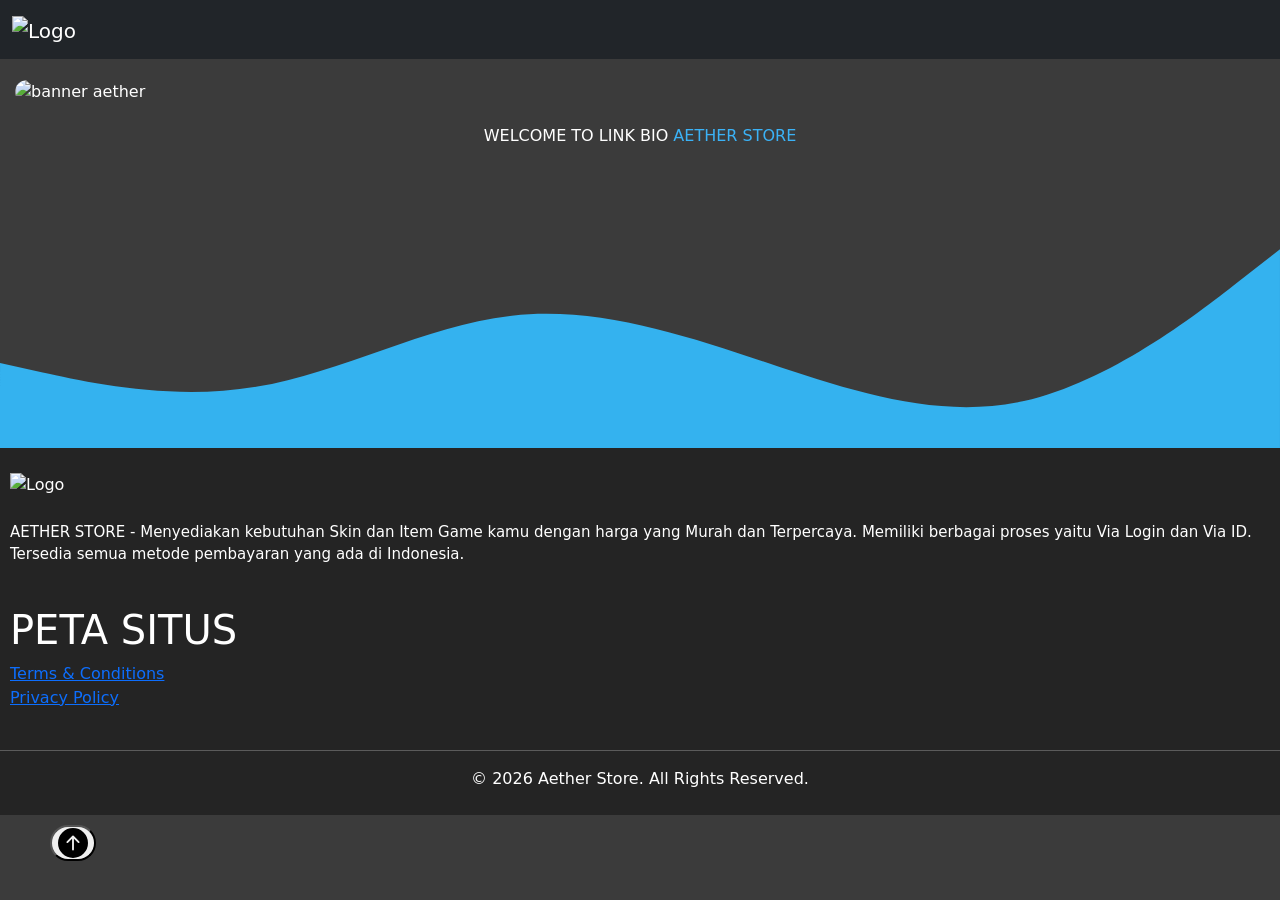
==== index.html @ 8cfe654c "Add files via upload" ====
<!doctype html>
<html lang="en">
  <head>
    <meta charset="utf-8">
    <meta name="viewport" content="width=device-width, initial-scale=1">
 <link rel="icon" href="/img/logo.png">
    <link rel="stylesheet" href="/style.css">
    <title>Aether Store</title>
    <link rel="preconnect" href="https://fonts.googleapis.com">
<link rel="preconnect" href="https://fonts.gstatic.com" crossorigin>
<link href="https://fonts.googleapis.com/css2?family=Anton&family=Lilita+One&family=Mukta:wght@200;300;400;500;600;700;800&family=Poppins:ital,wght@0,100;0,200;0,300;0,400;0,500;0,600;0,700;0,800;0,900;1,100;1,200;1,300;1,400;1,500;1,600;1,700;1,800;1,900&display=swap" rel="stylesheet">
    <link rel="stylesheet" href="css/style.css" />
    <link rel="stylesheet" href="https://cdn.jsdelivr.net/npm/bootstrap-icons@1.11.3/font/bootstrap-icons.css">
    <script src="/js/main.js"></script>
    <link href="https://cdn.jsdelivr.net/npm/bootstrap@5.3.3/dist/css/bootstrap.min.css" rel="stylesheet" integrity="sha384-QWTKZyjpPEjISv5WaRU9OFeRpok6YctnYmDr5pNlyT2bRjXh0JMhjY6hW+ALEwIH" crossorigin="anonymous">
  </head>

  <body style="background-color: rgb(59, 59, 59); color: rgb(255, 255, 255);">
  
  <!--NAVBAR-->
  <nav class="navbar bg-dark border-body fixed-top" data-bs-theme="dark">
  <div class="container-fluid">
    <a class="navbar-brand" href="#">
      <img src="/img/logo.png" alt="Logo" width="80" class="d-inline-block align-text-top">
    </a>
 <!--HOLD--
    <button class="navbar-toggler" type="button" data-bs-toggle="collapse" data-bs-target="#navbarNav" aria-controls="navbarNav" aria-expanded="false" aria-label="Toggle navigation">
      <span class="navbar-toggler-icon"></span>
    </button>
    <div class="title collapse navbar-collapse" id="navbarNav">
      <ul class="navbar-nav">
        <li class="nav-item">
          <a class="nav-link active" aria-current="page" href="" 
<i class="bi bi-house-fill"></i>
<svg xmlns="http://www.w3.org/2000/svg" width="16" height="16" style="margin-right: 5px; margin-bottom: 5px" fill="currentColor" class="bi bi-house-fill" viewBox="0 0 16 16">
  <path d="M8.707 1.5a1 1 0 0 0-1.414 0L.646 8.146a.5.5 0 0 0 .708.708L8 2.207l6.646 6.647a.5.5 0 0 0 .708-.708L13 5.793V2.5a.5.5 0 0 0-.5-.5h-1a.5.5 0 0 0-.5.5v1.293z"/>
  <path d="m8 3.293 6 6V13.5a1.5 1.5 0 0 1-1.5 1.5h-9A1.5 1.5 0 0 1 2 13.5V9.293z"/>
</svg>Home</a>
        </li>
        <!--TES--
        <li class="nav-item dropdown">
    <a class="nav-link dropdown-toggle" data-bs-toggle="dropdown" href="#" role="button" aria-expanded="false">Joki Game</a>
    <ul class="dropdown-menu">
      <li><a class="dropdown-item" href="joki/joki-mlbb.html">Joki Mobile Legends</a></li>
      <li><a class="dropdown-item" href="joki/joki-genshin.html">Joki Genshin Impact</a></li>
    </ul>
  </li>
      </ul>
      <!--TES END-->
  </div>
</nav>
<!--NAVBAR END-->

<!--COUROSEL-->
<div id="carouselExampleSlidesOnly" class="carousel slide" data-bs-ride="carousel" style="margin-top: 80px; margin-left: 15px; margin-right: 15px">
  <div class="carousel-inner" style="border-radius: 15px">
    <div class="carousel-item active">
      <img id="bannerImg" src="img/banner.jpg" class="d-block w-100" alt="banner aether">
    </div>
  </div>
</div>
<!--COUROSEL END-->

<!--TEXT (diisi otomatis dari Firebase lewat site-data.js) -->
<div class="welcome">
 <p id="welcomeText" style="text-align: center; margin-top: 20px">WELCOME TO LINK BIO <span style="color: #3bb2f6">AETHER STORE</span></p>
</div>

<!--LINK-LINK (diisi otomatis dari Firebase lewat site-data.js) -->
<div style="margin-left: 10px; margin-right: 10px" id="linksRoot">
  <!-- konten link dirender otomatis oleh js/site-data.js -->
</div>

<!-- PEMISAH -->
<svg xmlns="http://www.w3.org/2000/svg" viewBox="0 0 1440 320">
  <path fill="#34B2EF" fill-opacity="1" d="M0,224L48,234.7C96,245,192,267,288,250.7C384,235,480,181,576,170.7C672,160,768,192,864,224C960,256,1056,288,1152,266.7C1248,245,1344,171,1392,133.3L1440,96L1440,320L1392,320C1344,320,1248,320,1152,320C1056,320,960,320,864,320C768,320,672,320,576,320C480,320,384,320,288,320C192,320,96,320,48,320L0,320Z"></path>
</svg>
<!-- PEMISAH END -->

<!--FOOTER-->
<div style="background-color: hwb(0 14% 86%)">
<footer>
  <br>
  <img style="margin-left: 10px;" src="/img/logo.png" alt="Logo" width="120">
  <br><br>
<p class="coppy" style="font-size: 15px; margin-left: 10px;">AETHER STORE - Menyediakan kebutuhan Skin
dan Item Game kamu dengan harga yang
Murah dan Terpercaya. Memiliki berbagai
proses yaitu Via Login dan Via ID. Tersedia
semua metode pembayaran yang ada di Indonesia.</p>
<br>
  <h1 style="margin-left: 10px;" class="welcome">PETA SITUS</h1>    
  <div style="margin-left: 10px;">
    <a href="/policy/termsconditions" class="peta">Terms & Conditions</a><br>
    <a href="/policy/privacypolicy" class="peta">Privacy Policy</a>
  </div>
<br>
  <hr>
  <div class="text-center">
  <large>
    © 2026 Aether Store. All Rights Reserved.
  </large>
  </div><br>
  </footer>
  </div>
<!--FOOTER END-->
  

<!--BACK TO TOP-->
    <button onclick='topFunction()' id='myBtn' title='Go to top' style="border-radius: 100px; margin-left: 50px; margin-top: 10px"><svg xmlns="http://www.w3.org/2000/svg" width="30" height="30" fill="currentColor" class="bi bi-arrow-up-circle-fill" viewBox="0 0 16 16">
      <path d="M16 8A8 8 0 1 0 0 8a8 8 0 0 0 16 0zm-7.5 3.5a.5.5 0 0 1-1 0V5.707L5.354 7.854a.5.5 0 1 1-.708-.708l3-3a.5.5 0 0 1 .708 0l3 3a.5.5 0 0 1-.708.708L8.5 5.707V11.5z"/>
    </svg></button>
<!--BACK TO TOP END-->
    
<script src="/js/main.js"></script>
<!-- javascript bundle with popper -->
<script 
src="https://cdn.jsdelivr.net/npm/bootstrap@5.3.0-alpha1/dist/js/bootstrap.bundle.min.js" integrity="sha384-w76AqPfDkMBDXo30jS1Sgez6pr3x5MlQ1ZAGC+nuZB+EYdgRZgiwxhTBTkF7CXvN" 
crossorigin="anonymous"></script>

<!-- FIREBASE (untuk mengambil data link/foto/teks yang diedit lewat dashboard admin) -->
<script src="https://www.gstatic.com/firebasejs/10.7.2/firebase-app-compat.js"></script>
<script src="https://www.gstatic.com/firebasejs/10.7.2/firebase-auth-compat.js"></script>
<script src="https://www.gstatic.com/firebasejs/10.7.2/firebase-firestore-compat.js"></script>
<script src="/js/firebase-config.js"></script>
<script src="/js/site-data.js"></script>
  </body>
</html>
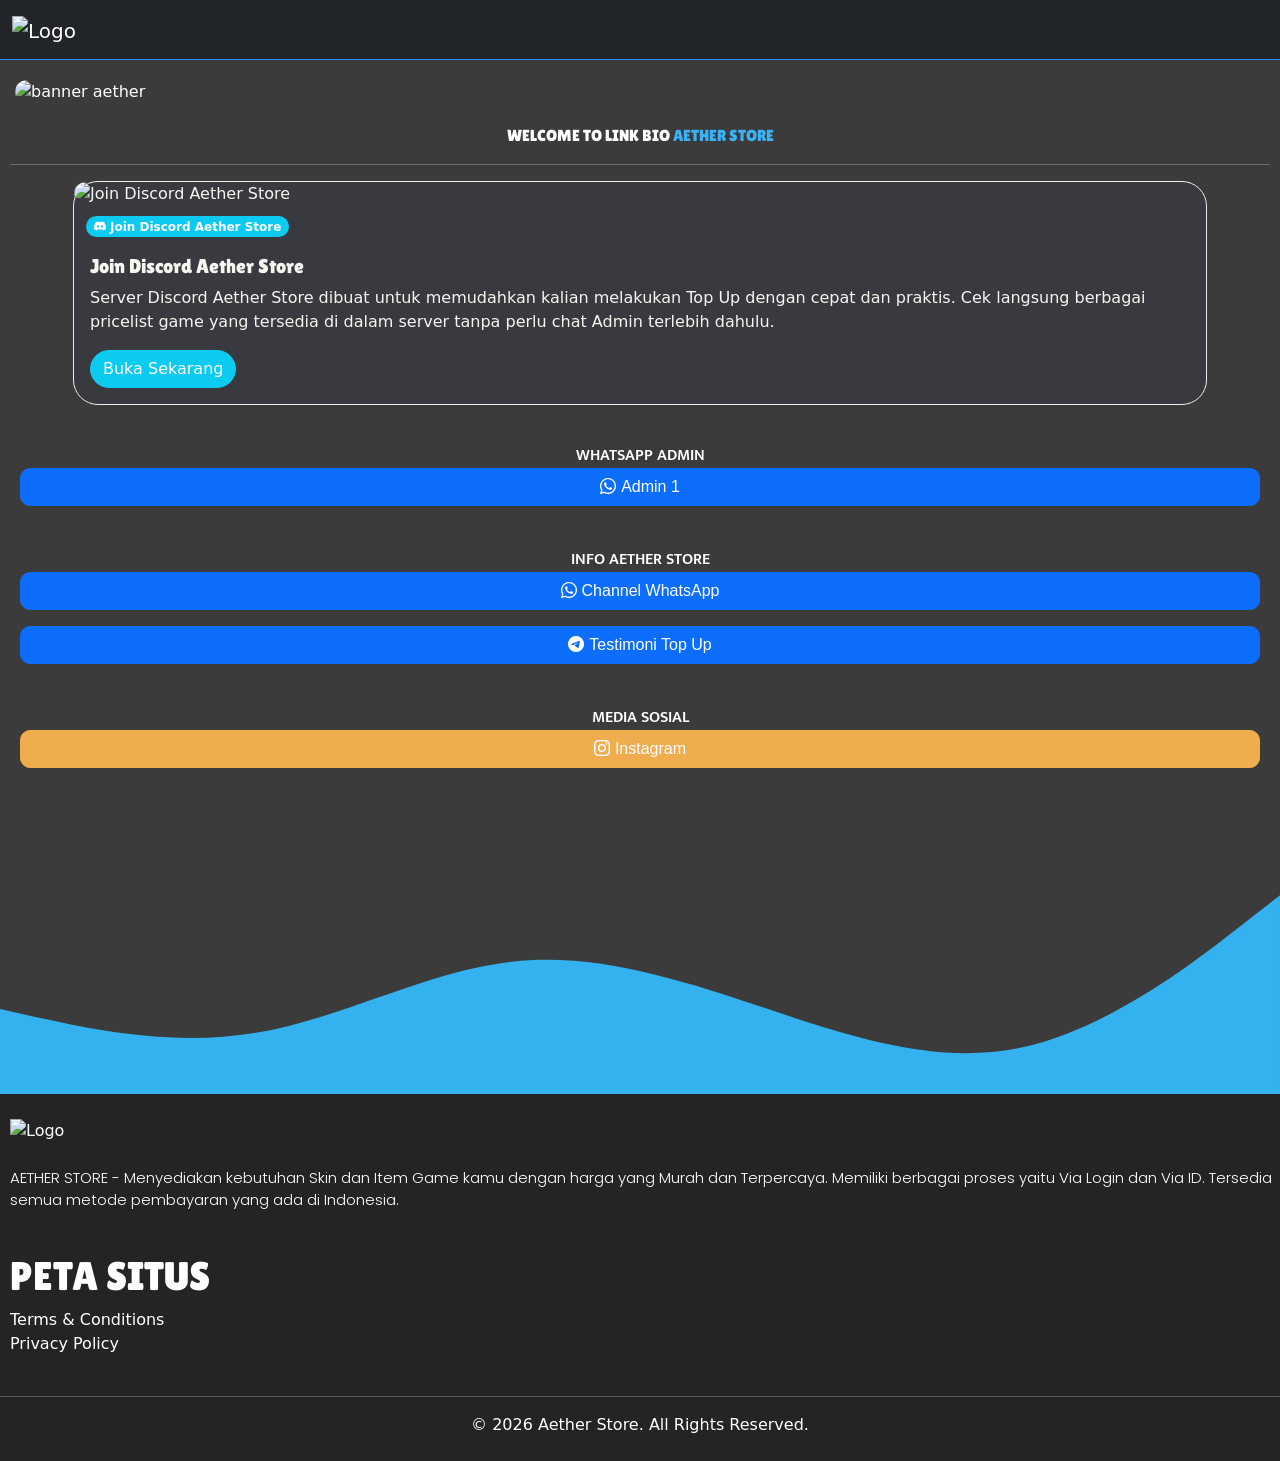
==== commit ffaa7623: "Add files via upload" ====
--- a/index.html
+++ b/index.html
@@ -53,11 +53,19 @@
 
 <!--COUROSEL-->
 <div id="carouselExampleSlidesOnly" class="carousel slide" data-bs-ride="carousel" style="margin-top: 80px; margin-left: 15px; margin-right: 15px">
-  <div class="carousel-inner" style="border-radius: 15px">
+  <div class="carousel-inner" id="bannerCarouselInner" style="border-radius: 15px">
     <div class="carousel-item active">
       <img id="bannerImg" src="img/banner.jpg" class="d-block w-100" alt="banner aether">
     </div>
   </div>
+  <button class="carousel-control-prev" type="button" data-bs-target="#carouselExampleSlidesOnly" data-bs-slide="prev" id="bannerPrevBtn" style="display:none;">
+    <span class="carousel-control-prev-icon" aria-hidden="true"></span>
+    <span class="visually-hidden">Sebelumnya</span>
+  </button>
+  <button class="carousel-control-next" type="button" data-bs-target="#carouselExampleSlidesOnly" data-bs-slide="next" id="bannerNextBtn" style="display:none;">
+    <span class="carousel-control-next-icon" aria-hidden="true"></span>
+    <span class="visually-hidden">Berikutnya</span>
+  </button>
 </div>
 <!--COUROSEL END-->
 
--- a/css/style.css
+++ b/css/style.css
@@ -0,0 +1,97 @@
+#myBtn {
+  display: none;
+  position: fixed; /* Fixed/sticky position */
+  bottom: 40px; /* Place the button at the bottom of the page */
+  right: 30px; /* Place the button 30px from the right */
+  z-index: 98; /* Make sure it does not overlap */
+  border: none; /* Remove borders */
+  outline: none; /* Remove outline */
+  background-color: hwb(204 0% 0%); /* Set a background color */
+  color: black; /* Text color */
+  cursor: pointer; /* Add a mouse pointer on hover */
+  padding: 3px; /* Some padding */
+  border-radius: 25px; /* Rounded corners */
+  font-size: 18px; /* Increase font size */
+}
+
+.navbar {
+  display: flex;
+  justify-content: space-between;
+  align-items: center;
+  padding: 1.4rem 7%;
+  border-bottom: 1px solid #1E90FF;
+  position: fixed;
+  top: 0;
+  left: 0;
+  right: 0;
+  z-index: 9999;
+}
+
+.coppy {
+  font-family: "Poppins", sans-serif;
+  font-weight: 300;
+  font-style: normal;
+}
+
+.coppy2 {
+  font-family: "Poppins", sans-serif;
+  font-weight: 700;
+  font-style: normal;
+}
+
+.welcome {
+  font-family: "Lilita One", sans-serif;
+  font-weight: 400;
+  font-style: normal;
+}
+
+.title {
+  font-family: "Mukta", sans-serif;
+  font-weight: 600;
+  font-style: normal;
+}
+
+.isi {
+  font-family: "Sora", sans-serif;
+  font-weight: 300;
+  font-style: normal;
+}
+
+
+.bullet-text {
+    display: flex;
+    align-items: flex-start;
+    gap: 5px;
+    margin: 0;
+}
+
+.bullet-text p {
+    margin: 0;
+}
+
+.bullet-text {
+    display: flex;
+    align-items: flex-start;
+    gap: 10px;
+    margin: 0;
+    padding: 0;
+}
+
+.bullet-text span {
+    flex-shrink: 0;
+}
+
+.bullet-text p {
+    margin: 0;
+    padding: 0;
+}
+
+.peta {
+    color: inherit;
+    text-decoration: none;
+}
+
+.peta:hover {
+    color: #3bb2f6;
+    text-decoration: none;
+}
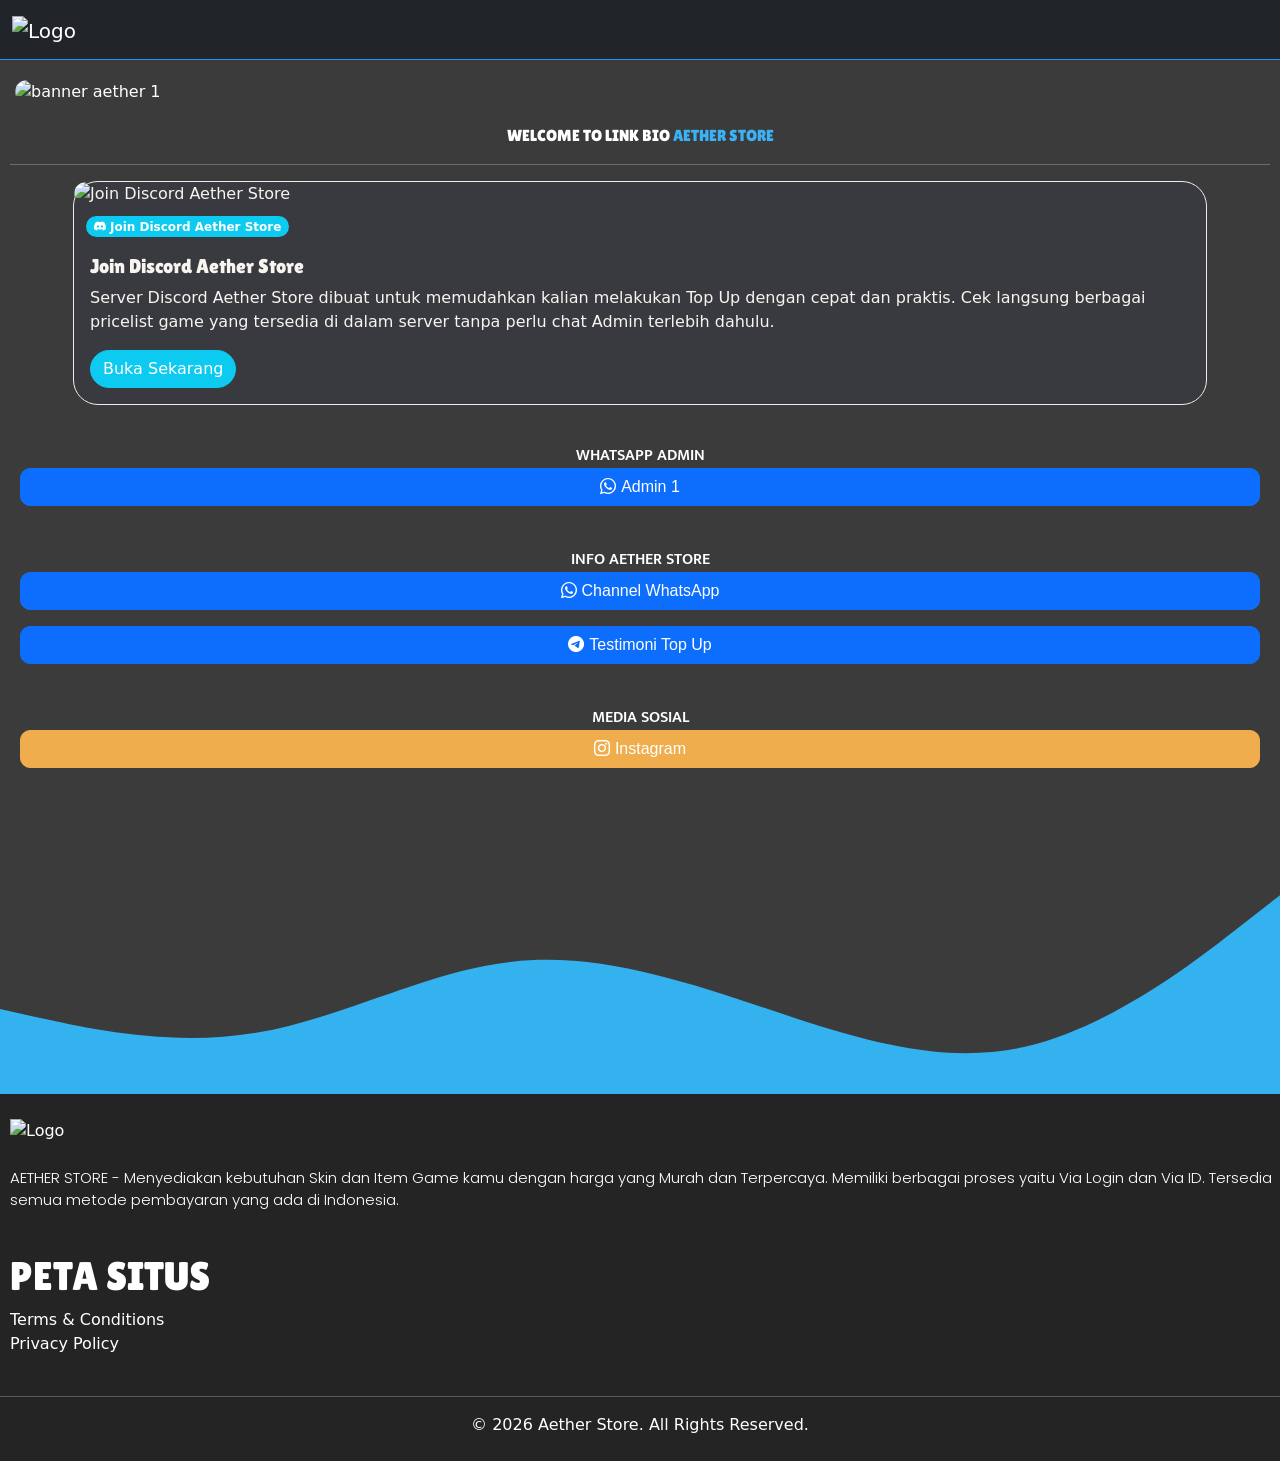
==== commit 6fe1bce2: "Add files via upload" ====
--- a/index.html
+++ b/index.html
@@ -21,7 +21,7 @@
   <nav class="navbar bg-dark border-body fixed-top" data-bs-theme="dark">
   <div class="container-fluid">
     <a class="navbar-brand" href="#">
-      <img src="/img/logo.png" alt="Logo" width="80" class="d-inline-block align-text-top">
+      <img id="navbarLogo" src="/img/logo.png" alt="Logo" width="80" class="d-inline-block align-text-top">
     </a>
  <!--HOLD--
     <button class="navbar-toggler" type="button" data-bs-toggle="collapse" data-bs-target="#navbarNav" aria-controls="navbarNav" aria-expanded="false" aria-label="Toggle navigation">
@@ -89,7 +89,7 @@
 <div style="background-color: hwb(0 14% 86%)">
 <footer>
   <br>
-  <img style="margin-left: 10px;" src="/img/logo.png" alt="Logo" width="120">
+  <img id="footerLogo" style="margin-left: 10px;" src="/img/logo.png" alt="Logo" width="120">
   <br><br>
 <p class="coppy" style="font-size: 15px; margin-left: 10px;">AETHER STORE - Menyediakan kebutuhan Skin
 dan Item Game kamu dengan harga yang
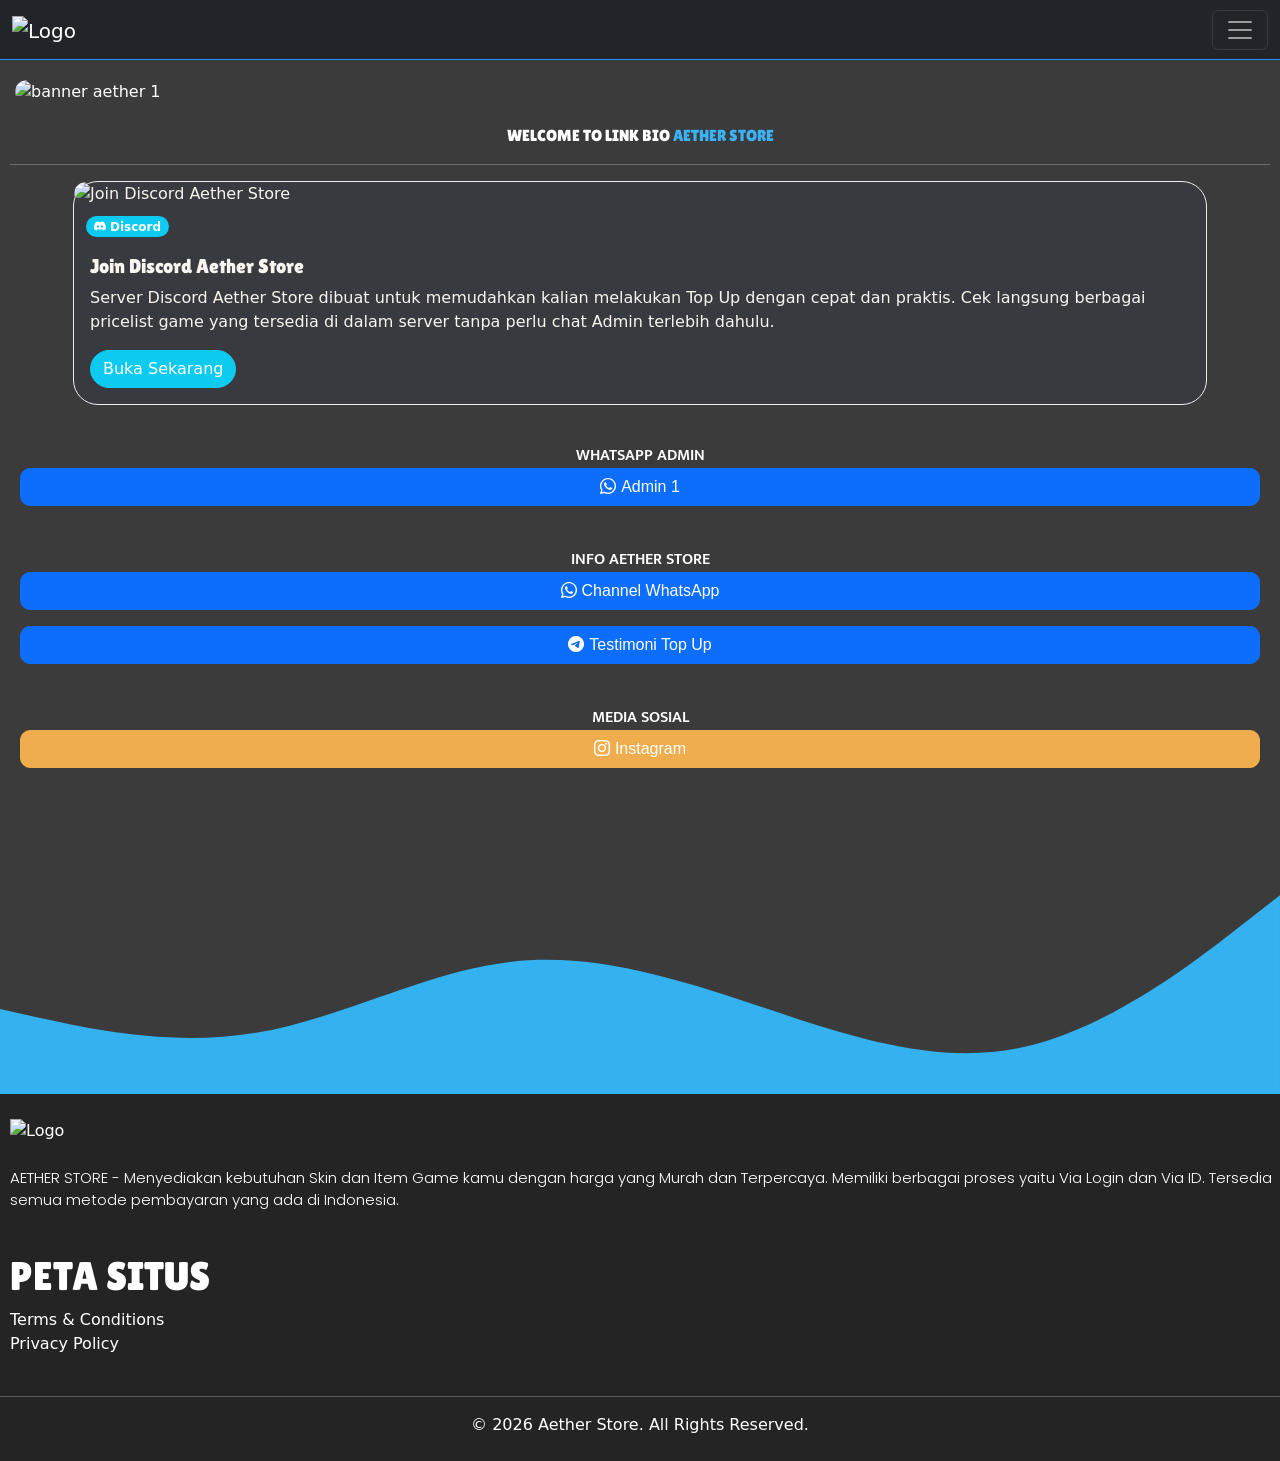
==== commit fdbe6ba8: "Add files via upload" ====
--- a/index.html
+++ b/index.html
@@ -16,37 +16,36 @@
   </head>
 
   <body style="background-color: rgb(59, 59, 59); color: rgb(255, 255, 255);">
+
+  <!-- LOADING OVERLAY (hilang otomatis setelah data siap dimuat) -->
+  <div id="pageLoader" style="position:fixed; inset:0; background:#3b3b3b; z-index:99999; display:flex; align-items:center; justify-content:center; transition:opacity .3s ease;">
+    <div class="spinner-border" role="status" style="width:3rem; height:3rem; color:#3bb2f6;">
+      <span class="visually-hidden">Memuat...</span>
+    </div>
+  </div>
   
   <!--NAVBAR-->
   <nav class="navbar bg-dark border-body fixed-top" data-bs-theme="dark">
   <div class="container-fluid">
-    <a class="navbar-brand" href="#">
+    <a class="navbar-brand" href="/">
       <img id="navbarLogo" src="/img/logo.png" alt="Logo" width="80" class="d-inline-block align-text-top">
     </a>
- <!--HOLD--
     <button class="navbar-toggler" type="button" data-bs-toggle="collapse" data-bs-target="#navbarNav" aria-controls="navbarNav" aria-expanded="false" aria-label="Toggle navigation">
       <span class="navbar-toggler-icon"></span>
     </button>
-    <div class="title collapse navbar-collapse" id="navbarNav">
-      <ul class="navbar-nav">
+    <div class="collapse navbar-collapse" id="navbarNav">
+      <ul class="navbar-nav ms-auto">
         <li class="nav-item">
-          <a class="nav-link active" aria-current="page" href="" 
-<i class="bi bi-house-fill"></i>
-<svg xmlns="http://www.w3.org/2000/svg" width="16" height="16" style="margin-right: 5px; margin-bottom: 5px" fill="currentColor" class="bi bi-house-fill" viewBox="0 0 16 16">
-  <path d="M8.707 1.5a1 1 0 0 0-1.414 0L.646 8.146a.5.5 0 0 0 .708.708L8 2.207l6.646 6.647a.5.5 0 0 0 .708-.708L13 5.793V2.5a.5.5 0 0 0-.5-.5h-1a.5.5 0 0 0-.5.5v1.293z"/>
-  <path d="m8 3.293 6 6V13.5a1.5 1.5 0 0 1-1.5 1.5h-9A1.5 1.5 0 0 1 2 13.5V9.293z"/>
-</svg>Home</a>
+          <a class="nav-link" href="/"><i class="bi bi-house-fill"></i> Home</a>
         </li>
-        <!--TES--
-        <li class="nav-item dropdown">
-    <a class="nav-link dropdown-toggle" data-bs-toggle="dropdown" href="#" role="button" aria-expanded="false">Joki Game</a>
-    <ul class="dropdown-menu">
-      <li><a class="dropdown-item" href="joki/joki-mlbb.html">Joki Mobile Legends</a></li>
-      <li><a class="dropdown-item" href="joki/joki-genshin.html">Joki Genshin Impact</a></li>
-    </ul>
-  </li>
+        <li class="nav-item">
+          <a class="nav-link" href="/privacypolicy.html"><i class="bi bi-shield-lock"></i> Privacy Policy</a>
+        </li>
+        <li class="nav-item">
+          <a class="nav-link" href="/termsconditions.html"><i class="bi bi-file-earmark-text"></i> Terms & Conditions</a>
+        </li>
       </ul>
-      <!--TES END-->
+    </div>
   </div>
 </nav>
 <!--NAVBAR END-->
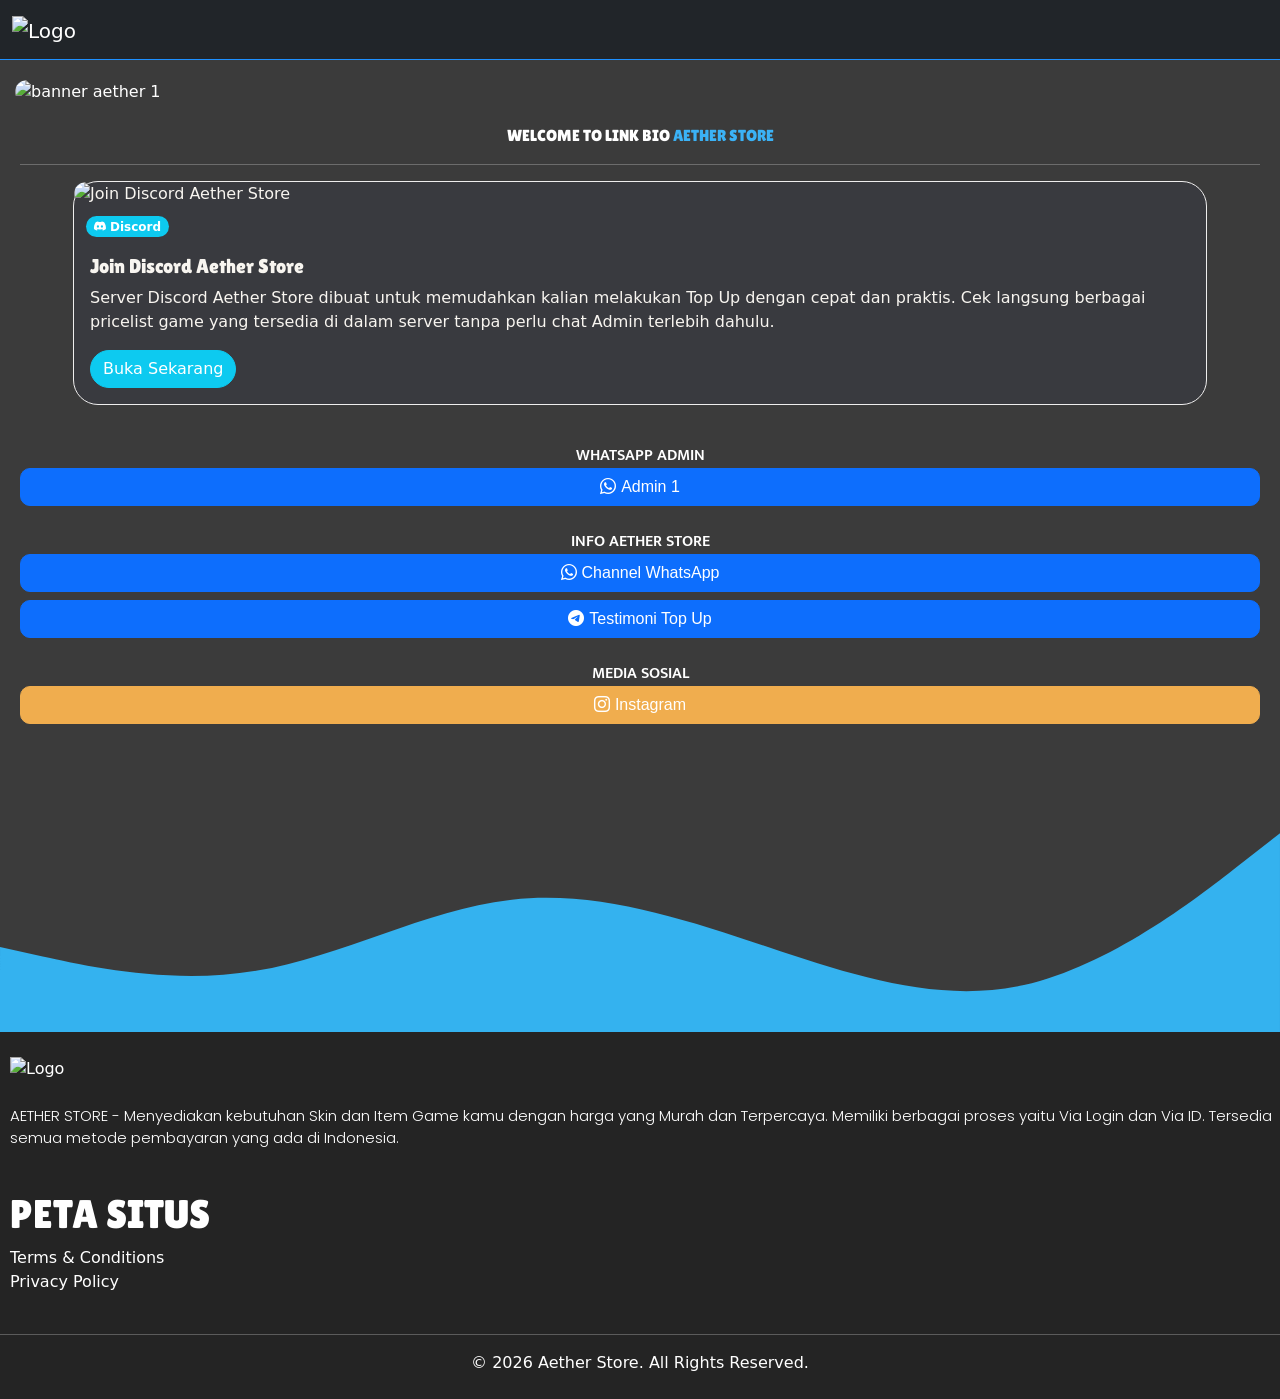
==== commit fabdfe40: "Add files via upload" ====
--- a/index.html
+++ b/index.html
@@ -13,6 +13,26 @@
     <link rel="stylesheet" href="https://cdn.jsdelivr.net/npm/bootstrap-icons@1.11.3/font/bootstrap-icons.css">
     <script src="/js/main.js"></script>
     <link href="https://cdn.jsdelivr.net/npm/bootstrap@5.3.3/dist/css/bootstrap.min.css" rel="stylesheet" integrity="sha384-QWTKZyjpPEjISv5WaRU9OFeRpok6YctnYmDr5pNlyT2bRjXh0JMhjY6hW+ALEwIH" crossorigin="anonymous">
+    <style>
+      /* Tombol outline custom: transparan normal, jadi fill saat hover (kaya tombol Bootstrap) */
+      .btn-outline-custom {
+        background-color: transparent;
+        border: 2px solid var(--btn-color, #0d6efd);
+        color: var(--btn-color, #0d6efd);
+        transition: background-color .2s ease, color .2s ease;
+        -webkit-tap-highlight-color: transparent;
+        outline: none;
+        box-shadow: none !important;
+      }
+      .btn-outline-custom:hover,
+      .btn-outline-custom:focus,
+      .btn-outline-custom:active {
+        background-color: var(--btn-color, #0d6efd);
+        color: #fff;
+        outline: none;
+        box-shadow: none !important;
+      }
+    </style>
   </head>
 
   <body style="background-color: rgb(59, 59, 59); color: rgb(255, 255, 255);">
@@ -30,22 +50,6 @@
     <a class="navbar-brand" href="/">
       <img id="navbarLogo" src="/img/logo.png" alt="Logo" width="80" class="d-inline-block align-text-top">
     </a>
-    <button class="navbar-toggler" type="button" data-bs-toggle="collapse" data-bs-target="#navbarNav" aria-controls="navbarNav" aria-expanded="false" aria-label="Toggle navigation">
-      <span class="navbar-toggler-icon"></span>
-    </button>
-    <div class="collapse navbar-collapse" id="navbarNav">
-      <ul class="navbar-nav ms-auto">
-        <li class="nav-item">
-          <a class="nav-link" href="/"><i class="bi bi-house-fill"></i> Home</a>
-        </li>
-        <li class="nav-item">
-          <a class="nav-link" href="/privacypolicy.html"><i class="bi bi-shield-lock"></i> Privacy Policy</a>
-        </li>
-        <li class="nav-item">
-          <a class="nav-link" href="/termsconditions.html"><i class="bi bi-file-earmark-text"></i> Terms & Conditions</a>
-        </li>
-      </ul>
-    </div>
   </div>
 </nav>
 <!--NAVBAR END-->
@@ -72,6 +76,11 @@
 <div class="welcome">
  <p id="welcomeText" style="text-align: center; margin-top: 20px">WELCOME TO LINK BIO <span style="color: #3bb2f6">AETHER STORE</span></p>
 </div>
+
+<div style="margin-left: 20px; margin-right:20px">
+<hr>
+</div>
+
 
 <!--LINK-LINK (diisi otomatis dari Firebase lewat site-data.js) -->
 <div style="margin-left: 10px; margin-right: 10px" id="linksRoot">
